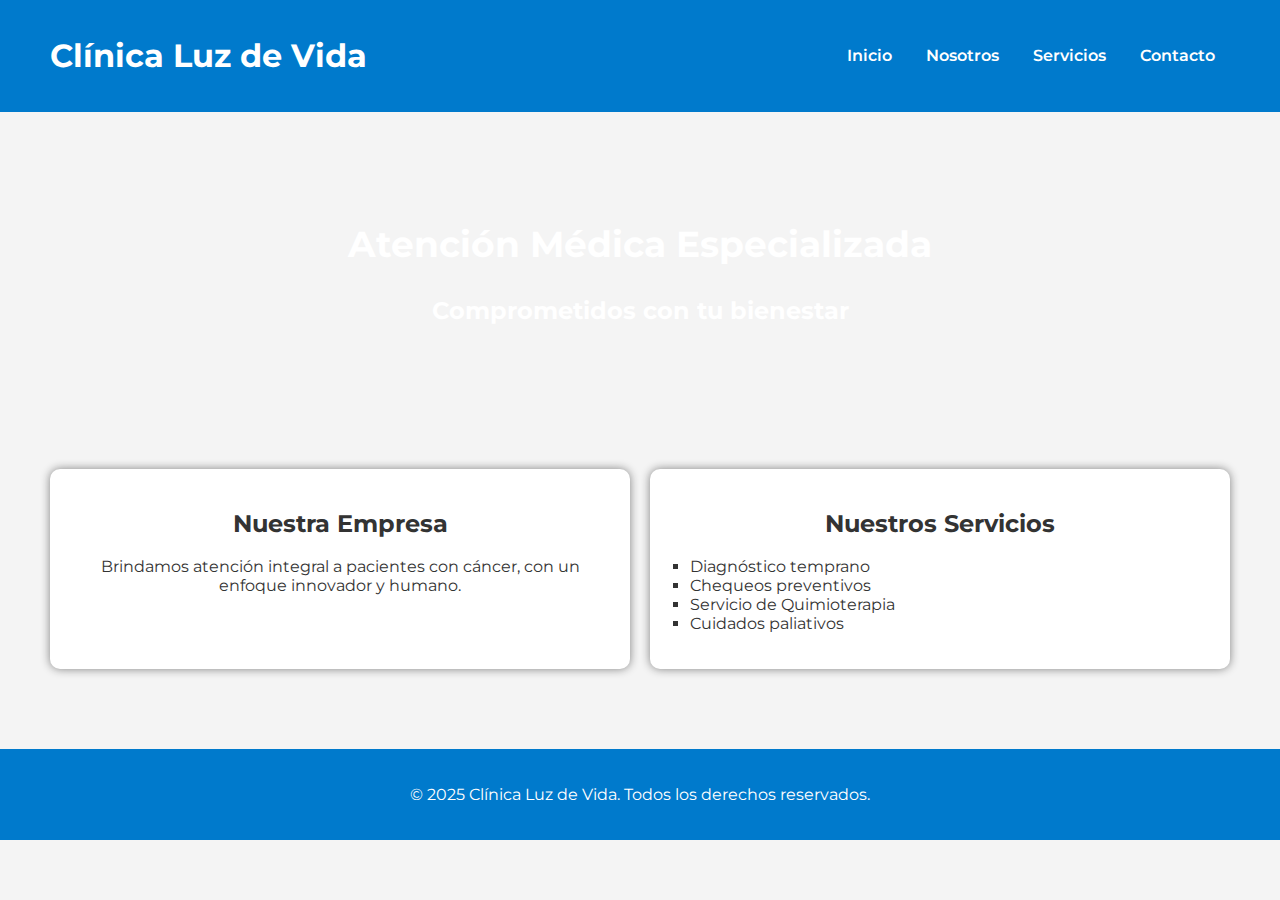
==== index.html @ 6b7b804b "Add files via upload" ====
<!DOCTYPE html>
<html lang="es">
<head>
    <meta charset="UTF-8">
    <meta name="viewport" content="width=device-width, initial-scale=1.0">
    <title>Clínica Luz de Vida</title>
    <link rel="stylesheet" href="style.css">
    <link href="https://fonts.googleapis.com/css2?family=Montserrat:wght@300;400;600&display=swap" rel="stylesheet">
</head>
<body>
    <header>
        <div class="logo">
            <h1>Clínica Luz de Vida</h1>
        </div>
        <nav>
            <a href="index.html">Inicio</a>
            <a href="nosotros.html">Nosotros</a>
            <a href="servicios.html">Servicios</a>
            <a href="contacto.html">Contacto</a>
        </nav>
    </header>
    <div class="banner">
        <h2>Atención Médica Especializada</h2>
        <p>Comprometidos con tu bienestar</p>
    </div>
    <section class="container">
        <div class="box">
            <h2>Nuestra Empresa</h2>
            <p>Brindamos atención integral a pacientes con cáncer, con un enfoque innovador y humano.</p>
        </div>
        <div class="box">
            <h2>Nuestros Servicios</h2>
            <ul>
                <li>Diagnóstico temprano</li>
                <li>Chequeos preventivos</li>
                <li>Servicio de Quimioterapia</li>
                <li>Cuidados paliativos</li>
            </ul>
        </div>
    </section>
    <footer>
        <p>&copy; 2025 Clínica Luz de Vida. Todos los derechos reservados.</p>
    </footer>
</body>
</html>
---- style.css ----
/* Estilos generales */
body {
    font-family: 'Montserrat', sans-serif;
    margin: 0;
    padding: 0;
    background-color: #f4f4f4;
    color: #333;
}

/* Encabezado */
header {
    display: flex;
    justify-content: space-between;
    align-items: center;
    background: #007acc;
    padding: 15px 50px;
    color: white;
}

nav a {
    color: white;
    text-decoration: none;
    margin: 0 15px;
    font-weight: 600;
    transition: color 0.3s ease;
}

nav a:hover {
    color: #f4f4f4;
    text-decoration: underline;
}

/* Banner */
.banner {
    background: url('https://www.nosequeestudiar.net/site/assets/files/217/medicina-mano-medica.jpg') no-repeat center center;
    background-size: cover;
    text-align: center;
    padding: 80px 20px;
    color: white;
    font-size: 24px;
    font-weight: bold;
}

/* Contenido */
.container {
    display: flex;
    justify-content: space-around;
    padding: 40px;
}

.box {
    width: 45%;
    background: white;
    padding: 20px;
    border-radius: 10px;
    box-shadow: 0px 0px 10px gray;
    text-align: center;
}

.box ul {
    list-style-type: square;
    padding-left: 20px;
    text-align: left;
}

/* Pie de página */
footer {
    background: #007acc;
    color: white;
    text-align: center;
    padding: 20px;
    margin-top: 40px;
}
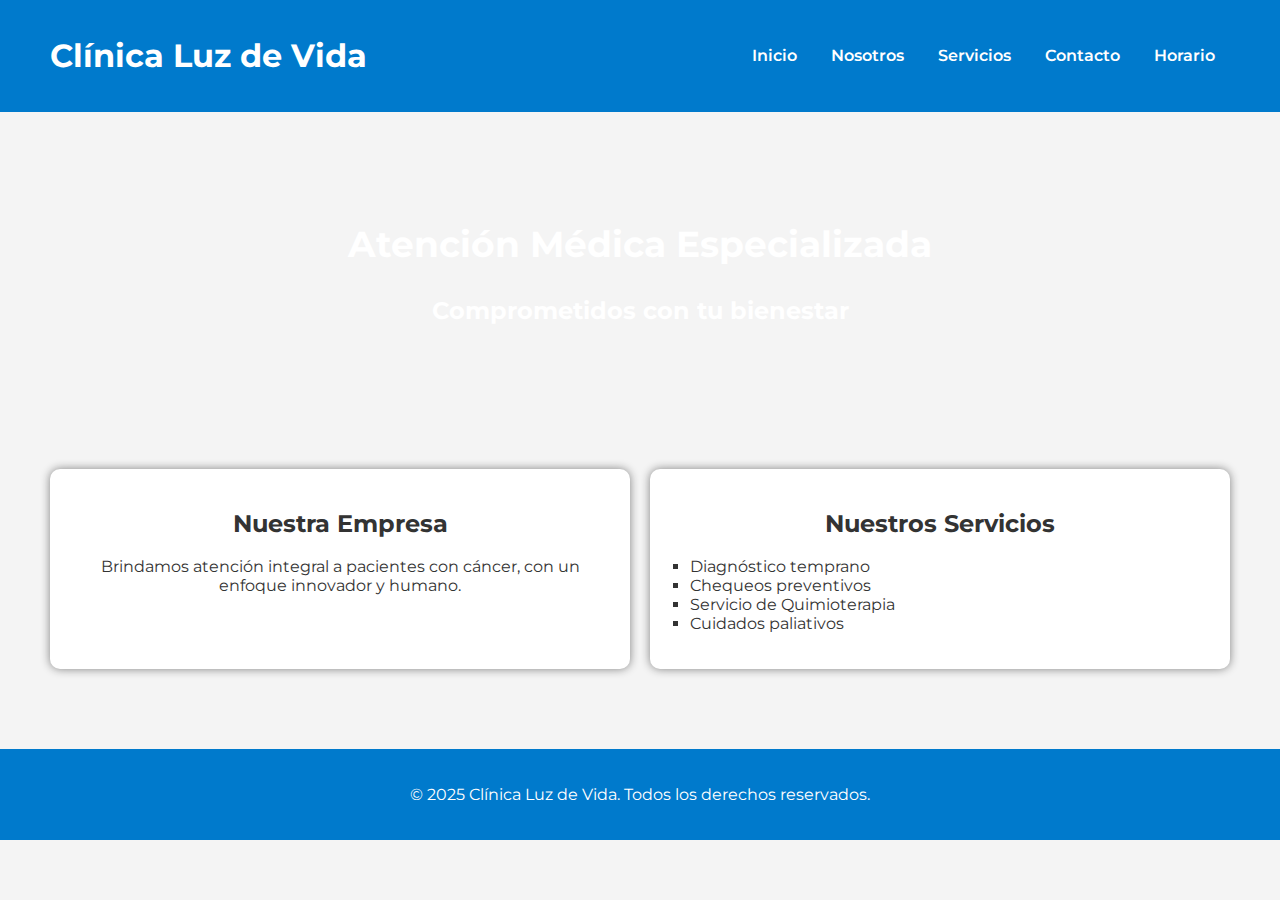
==== commit 91325387: "Update index.html" ====
--- a/index.html
+++ b/index.html
@@ -17,6 +17,7 @@
             <a href="nosotros.html">Nosotros</a>
             <a href="servicios.html">Servicios</a>
             <a href="contacto.html">Contacto</a>
+            <a href="horario.html">Horario</a>
         </nav>
     </header>
     <div class="banner">
@@ -42,4 +43,4 @@
         <p>&copy; 2025 Clínica Luz de Vida. Todos los derechos reservados.</p>
     </footer>
 </body>
-</html>+</html>
